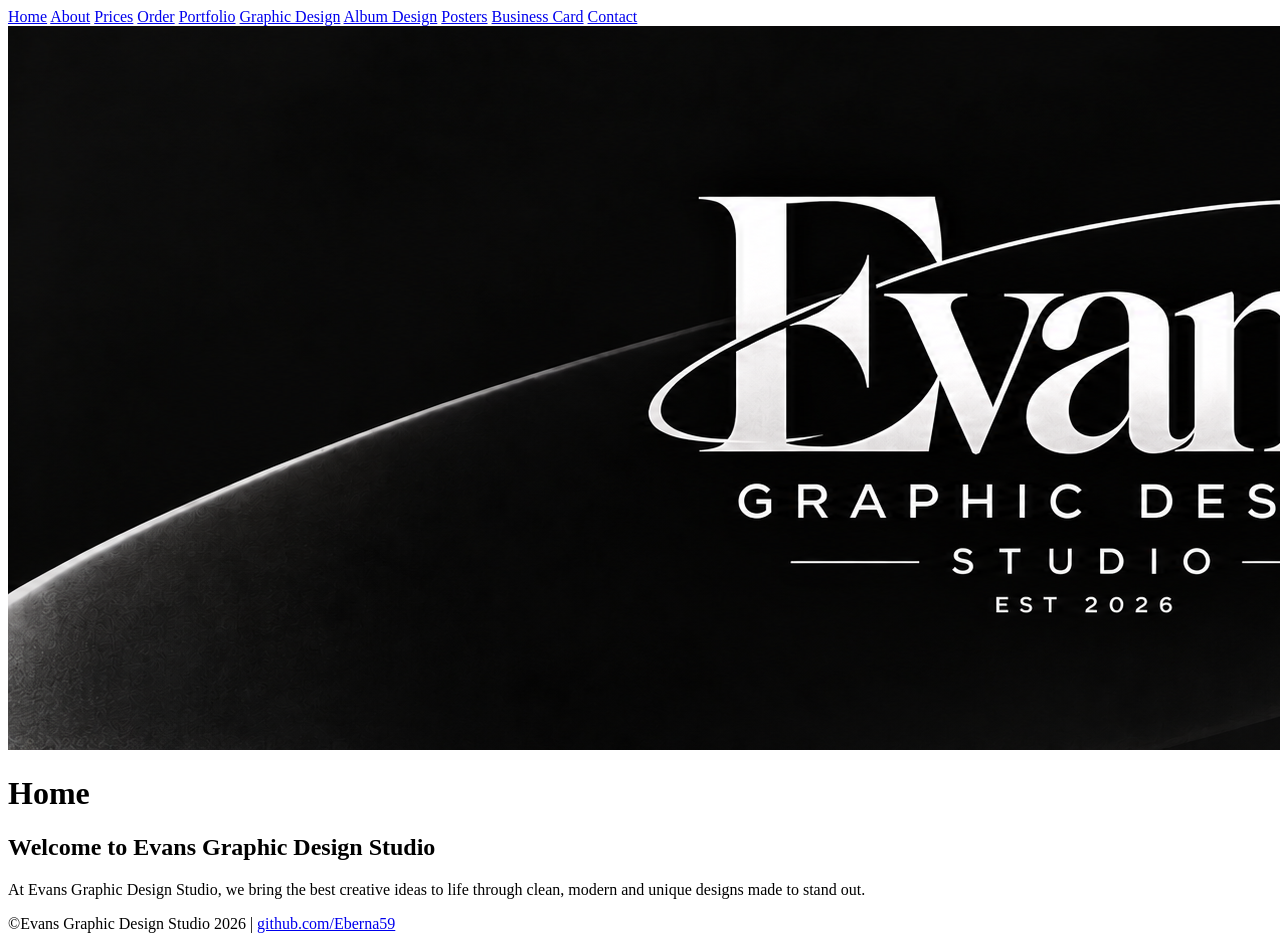
==== index.html @ 84f9383a "added all html pages + index.html content" ====
<!DOCTYPE html>
<html lang="en">
<head>
    <meta charset="UTF-8">
    <meta name="viewport" content="width=device-width, initial-scale=1.0">
    <title>Home</title>
    <link rel="shortcut icon" href="images/favicon.png" type="images/icon">
    <link rel="stylesheet" href="main.css">
</head>
<body>
    <header>
        <div id="nav01">
            <a href="index.html">Home</a>
            <a href="about.html">About</a>
            <a href="pricing.html">Prices</a>
            <a href="ordering.html">Order</a>
            <a href="portfolio.html">Portfolio</a>
            <a href="graphicdesign.html">Graphic Design</a>
            <a href="albumcover.html">Album Design</a>
            <a href="posters.html">Posters</a>
            <a href="businesscard.html">Business Card</a>
            <a href="contact.html">Contact</a>
        </div>
        <img src="images/logo.png" alt="company logo">
        <h1>Home</h1>
    </header>
    <main>
        <h2>Welcome to Evans Graphic Design Studio</h2>
        <p>
            At Evans Graphic Design Studio, we bring the best creative ideas to life through clean, modern and unique designs made to stand out.
        </p>
    </main>
    <footer>
        <div id="footer">
            <p>&copy;Evans Graphic Design Studio 2026 | <a href="https://github.com/Eberna59">github.com/Eberna59</a></p>
        </div>
    </footer>
    
</body>
</html>
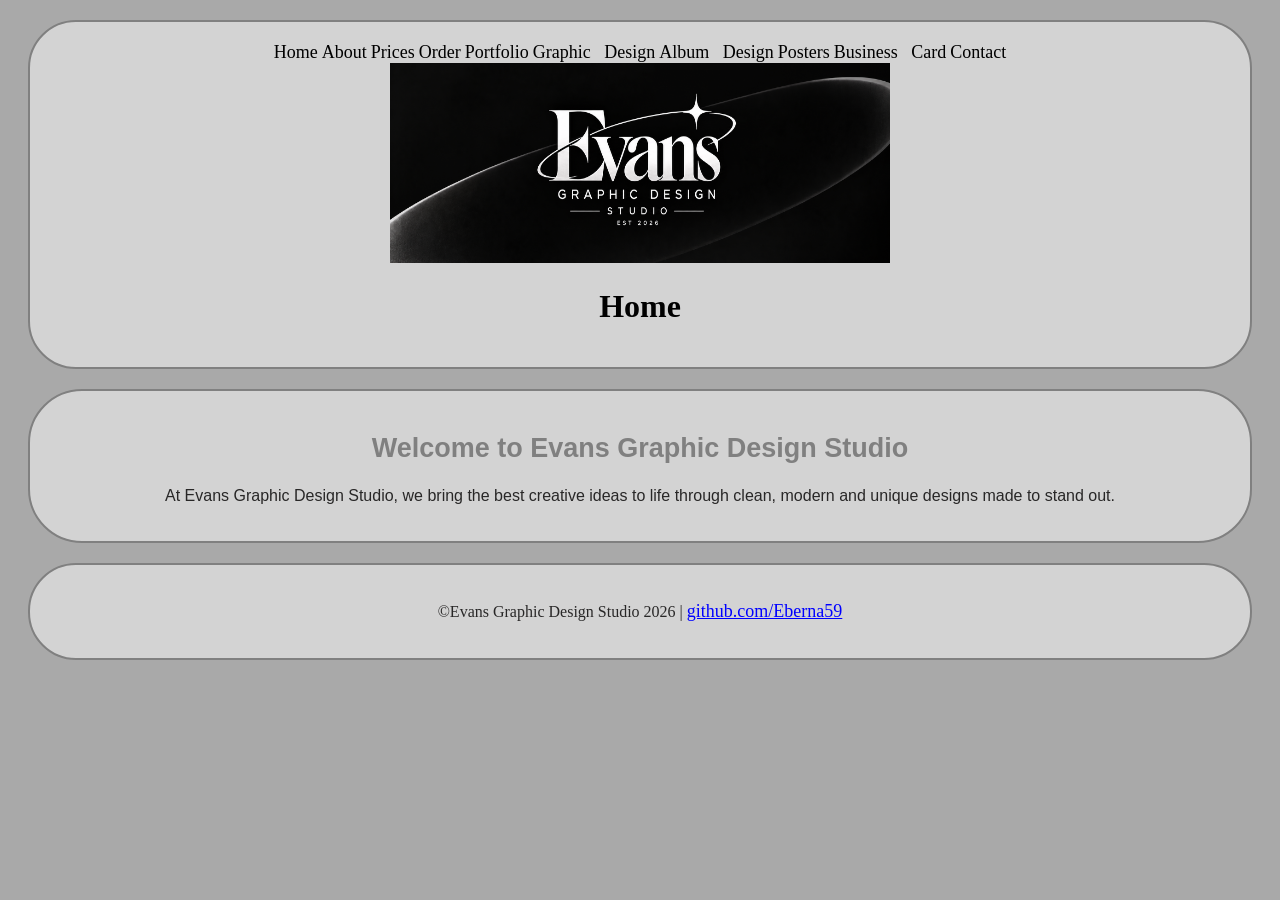
==== commit f893ce8b: "added css and made some updates" ====
--- a/index.html
+++ b/index.html
@@ -21,7 +21,7 @@
             <a href="businesscard.html">Business Card</a>
             <a href="contact.html">Contact</a>
         </div>
-        <img src="images/logo.png" alt="company logo">
+        <img src="images/logo.png" alt="company logo" width="500" height="200">
         <h1>Home</h1>
     </header>
     <main>
--- a/main.css
+++ b/main.css
@@ -0,0 +1,158 @@
+html {
+    background-color: darkgrey;
+    padding: auto;
+}
+
+main {
+    font-family:'Lucida Sans', 'Lucida Sans Regular', 'Lucida Grande', 'Lucida Sans Unicode', Geneva, Verdana, sans-serif;
+    font-size: large;
+}
+
+P {
+    font-size: medium;
+}
+
+h1 {
+    color: black;
+    text-align: center;
+}
+
+ul{
+    text-decoration: none;
+    list-style-type: none;
+}
+
+#secondlist ul a{
+    text-align: left;
+    color:red;
+}
+
+a {
+    font-size: large;
+    word-spacing: 0.5em;
+    color:blue
+    
+}
+
+#nav01 {
+    border-color: black;
+    background-color: lightgrey;
+    
+
+}
+
+main {
+    border: 2px solid grey;
+    border-radius: 3em;
+    text-align: center;
+    padding: 20px;
+    margin: 20px;
+    background-color: lightgrey;
+
+}
+
+h2{
+    color: grey
+}
+
+p {
+    color:rgb(40, 39, 39);
+}
+
+.about h2 {
+    text-align: center;
+}
+
+#secondlist {
+    text-align: center;
+    padding: 20px;
+    margin: 20px;
+    background-color: lightgrey;
+    border: 2px solid grey;
+    border-radius: 3em;
+}
+
+footer {
+    text-align: center;
+    padding: 20px;
+    margin: 20px;
+    background-color: lightgrey;
+    border: 2px solid grey;
+    border-radius: 3em;
+}
+
+#form a {
+    text-decoration: none;
+    color: black;
+    font-size: large;
+}
+
+a:hover {
+    color: red;
+    text-decoration: underline;
+}
+
+button{
+    background-color: lightgrey;
+    border: 2px solid grey;
+    border-radius: 3em;
+    padding: 10px;
+    margin: 10px;
+    font-size: large;
+    transition: all 0.3s ease;
+}
+
+button:hover {
+    background-color: grey;
+    color: white;
+    cursor: pointer;
+}
+
+table {
+    border: 1px solid black;
+    border-collapse: collapse;
+    margin: .5em auto;
+
+}
+
+th,td {
+    border: 1px solid black;
+    padding: .2em .7em;
+    text-align: center;
+}
+
+thead {
+    background-color: lightgrey;
+    color: black;
+}
+
+tbody {
+    color: black;
+    border: 1px solid black;
+    padding: .2em .7em;
+    text-align: center;
+}
+
+header {
+    text-align: center;
+    padding: 20px;
+    margin: 20px;
+    background-color: lightgrey;
+    border: 2px solid grey;
+    border-radius: 3em;
+}
+
+#nav01 a {
+    text-decoration: none;
+    color: black;
+    font-size: large;
+    text-align: center;
+    
+}
+
+#nav01 a:hover {
+    color: grey;
+    text-decoration: underline;
+}
+
+
